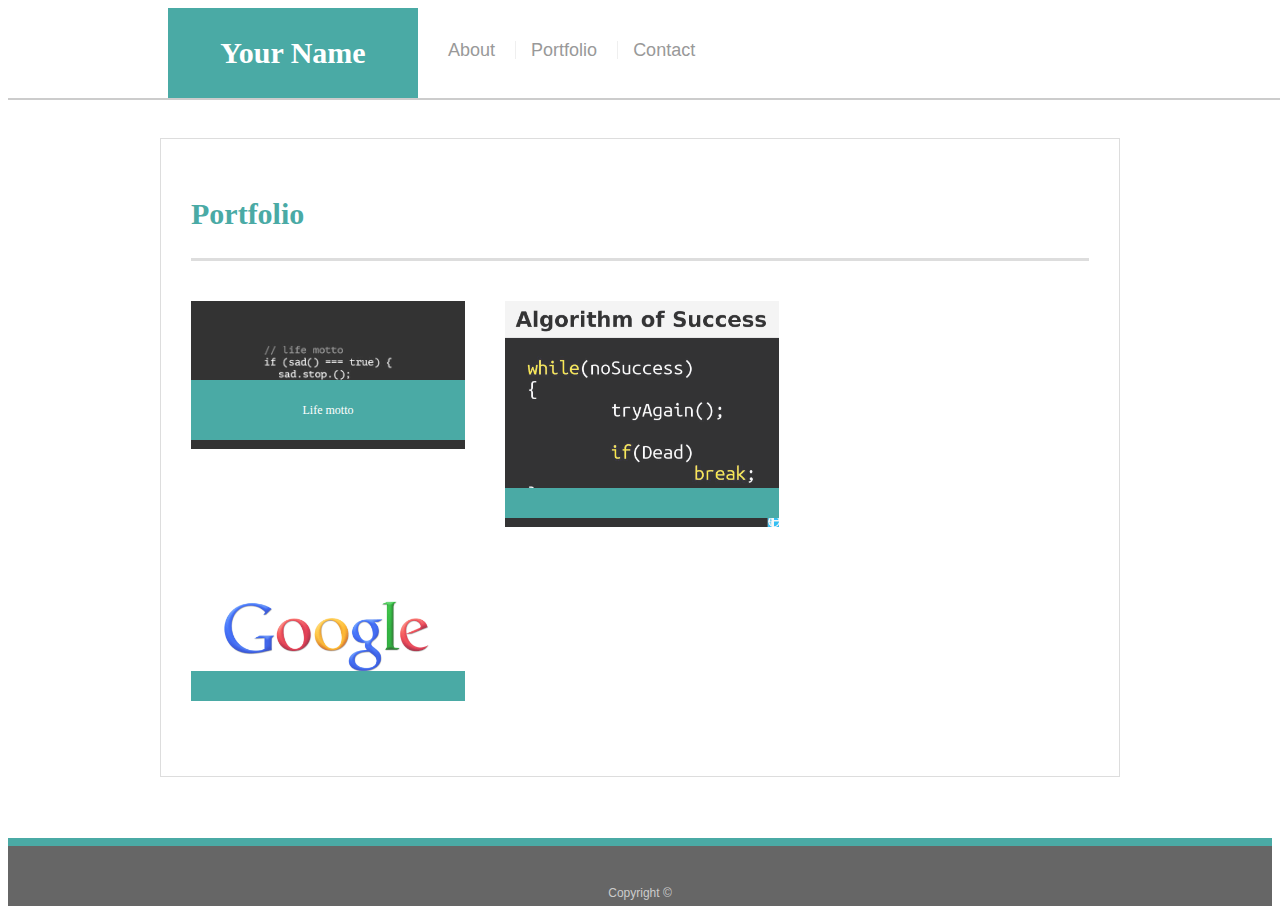
==== portfolio.html @ 84e512a0 "Initial Commit" ====
<!doctype html>
<html lang="en-us">

<head>
  <meta charset="UTF-8">
  <title>Portfolio | Your Name</title>
  <link rel="stylesheet" type="text/css" href="assets/css/style.css">
  <link rel="stylesheet" href="text/css" href="assets/css/responsive.css" media="screen and (max-width: 300px)">
</head>

<body>

  <header id="masthead">
    <div class="container">
      <a href="index.html" id="logo">Your Name</a>
      <nav>
        <a href="index.html">About</a>
        <a href="portfolio.html">Portfolio</a>
        <a href="contact.html">Contact</a>
      </nav>
    </div>
  </header>

  <div id="main-container" class="container">
    <section class="main-section">
      <h1>Portfolio</h1>

      <div class="work">
        <img src="assets/images/download.png" alt="LifeMotto">
        
        <h3>Life motto</h3>
      </div>
      <div class="work">
        <img id="" src="assets/images/f63c0e73c2909d2d854b96ccbad72569.png" alt="Success">

        <h3></h3>
      </div>
      <div class="work">
        <img src="assets/images/tumblr_lx37vo0atu1r9pgsuo1_500.png" alt="Trivia Game">

        <h3></h3>
      </div>
    </section>

  </div>

  <footer>
    <div class="container">
      Copyright &copy; 
    </div>
  </footer>
</body>

</html>
---- assets/css/style.css ----
body {
  font-family: Arial, "Helvetica Neue", Helvetica, sans-serif;
  font-size: 18px;
  line-height: 34px;
  color: #777;
  background: url("../images/concrete_seamless.png");
}

* {
  box-sizing: border-box;
}

/* general */

.container {
  width: 100%;
  max-width: 960px;
  margin: 0 auto;
  clear: both;
}

h1,
h2,
h3,
p {
  margin-bottom: 20px;
}

p:last-child {
  margin-bottom: 0;
}

h1,
h2,
h3 {
  font-family: Georgia, Times, "Times New Roman", serif;
  font-weight: 700;
  color: #4aaaa5;
}

h1 {
  padding-bottom: 20px;
  font-size: 30px;
  line-height: 49px;
  border-bottom: 3px solid #ddd;
}

h2,
h3 {
  font-size: 12px;
}

/* header */

#masthead {
  position: fixed;
  z-index: 99;
  width: 100%;
  margin: 0 0 30px;
  overflow: auto;
  color: #fff;
  background: #fff;
  border-bottom: 2px solid #ccc;
}

#logo {
  float: left;
  width: 250px;
  height: 90px;
  font-family: Georgia, Times, "Times New Roman", serif;
  font-size: 30px;
  font-weight: 700;
  line-height: 90px;
  color: #fff;
  text-align: center;
  text-decoration: none;
  background: #4aaaa5;
}

nav {
  float: left;
  margin-top: 25px;
}

nav a {
  display: inline-block;
  padding-left: 15px;
  margin-left: 15px;
  line-height: 18px;
  color: #999;
  text-decoration: none;
  border-left: 1px solid #efefef;
}

nav a:first-child {
  border-left: 0 none;
}

/* footer */

footer {
  padding: 30px 0;
  clear: both;
  font-size: 12px;
  color: #fff;
  color: #ccc;
  text-align: center;
  background: #666;
  border-top: 8px solid #4aaaa5;
  height: 50px;
}

h3, h2 {
  padding-bottom: 20px;
  margin-bottom: 15px;
  line-height: 22px;
  border-bottom: 2px solid #eee;
}

/* main */

#main-container {
  padding-top: 130px;
  min-height: calc(100vh - 70px);
}

.main-section {
  float: left;
  width: 100%;
  max-width: 960px;
  padding: 30px;
  margin: 0 0 40px;
  background: #fff;
  border: 1px solid #ddd;
}

/* portfolio page */

.work {
  position: relative;
  float: left;
  width: 274px;
  margin: 20px 0 25px;
  overflow: auto;
}

.work:nth-child(even) {
  margin-right: 40px;
}

.work img {
  width: 100%;
  border: 0 none;
  opacity: 0.8;
}

.work h3 {
  position: absolute;
  bottom: 20px;
  width: 100%;
  padding: 15px;
  margin-bottom: 0;
  font-weight: 300;
  line-height: 30px;
  color: #fff;
  text-align: center;
  background: #4aaaa5;
  border-bottom: 0;
}

.auth-image {
  float: left;
  width: 200px;
  height: auto;
  margin-top: 10px;
  margin-right: 25px;
}

/* contact page */

#contact-form ul {
  margin-bottom: 20px;
}

#contact-form li {
  margin-bottom: 10px;
}

label,
input[type=text],
input[type=email],
textarea {
  display: block;
  width: 100%;
}

input[type=text],
input[type=email],
textarea {
  height: 35px;
  padding: 0 10px;
  font-size: 14px;
  border: 1px solid #ddd;
}

textarea {
  height: 200px;
}

input[type=submit] {
  padding: 10px 30px;
  font-size: 18px;
  color: #fff;
  cursor: pointer;
  background: #4aaaa5;
  border: 0 none;
}
---- assets/css/responsive.css ----
#logo{
    clear: both;
    float: none;
    width: auto;
    padding: 20px 0 0 0;
    margin: 30%;
    text-align: center;
}
.imageofCat{
    width: auto;
    clear: both;
    margin: 5%;
}
#masthead{
    width: auto;
    margin: 100%;
    clear: both;
}
.work{
    width: 20%;
    clear: both;
    margin: auto;
    float: left;
}
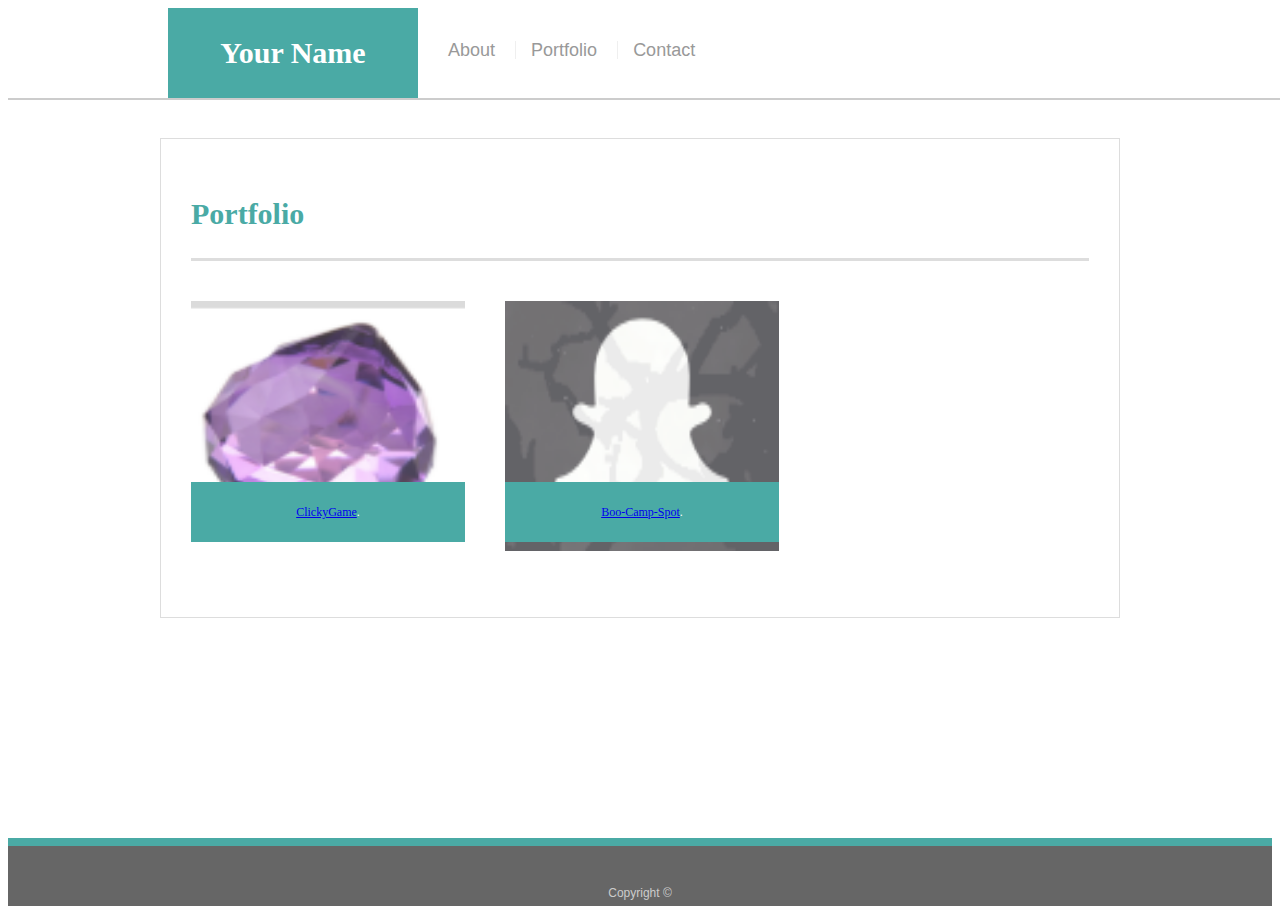
==== commit 4e142660: "addedLinks" ====
--- a/portfolio.html
+++ b/portfolio.html
@@ -26,19 +26,16 @@
       <h1>Portfolio</h1>
 
       <div class="work">
-        <img src="assets/images/download.png" alt="LifeMotto">
-        
-        <h3>Life motto</h3>
+        <img class="classImages" src="assets/images/Screen Shot 2018-08-24 at 10.53.22 AM.png" alt="ClickyGame">        
+        <h3>
+          <a href="https://vedantm8.github.io/Crystal/">ClickyGame</a>.
+        </h3>
       </div>
       <div class="work">
-        <img id="" src="assets/images/f63c0e73c2909d2d854b96ccbad72569.png" alt="Success">
-
-        <h3></h3>
-      </div>
-      <div class="work">
-        <img src="assets/images/tumblr_lx37vo0atu1r9pgsuo1_500.png" alt="Trivia Game">
-
-        <h3></h3>
+        <img class="classImages" src="assets/images/Screen Shot 2018-08-24 at 10.48.34 AM.png" alt="Success">
+        <h3>
+          <a href="https://boocamp-spot.herokuapp.com/">Boo-Camp-Spot</a>.
+        </h3>
       </div>
     </section>
 
--- a/assets/css/style.css
+++ b/assets/css/style.css
@@ -216,3 +216,6 @@
   border: 0 none;
 }
 
+.classImages{
+  height: 250px;
+}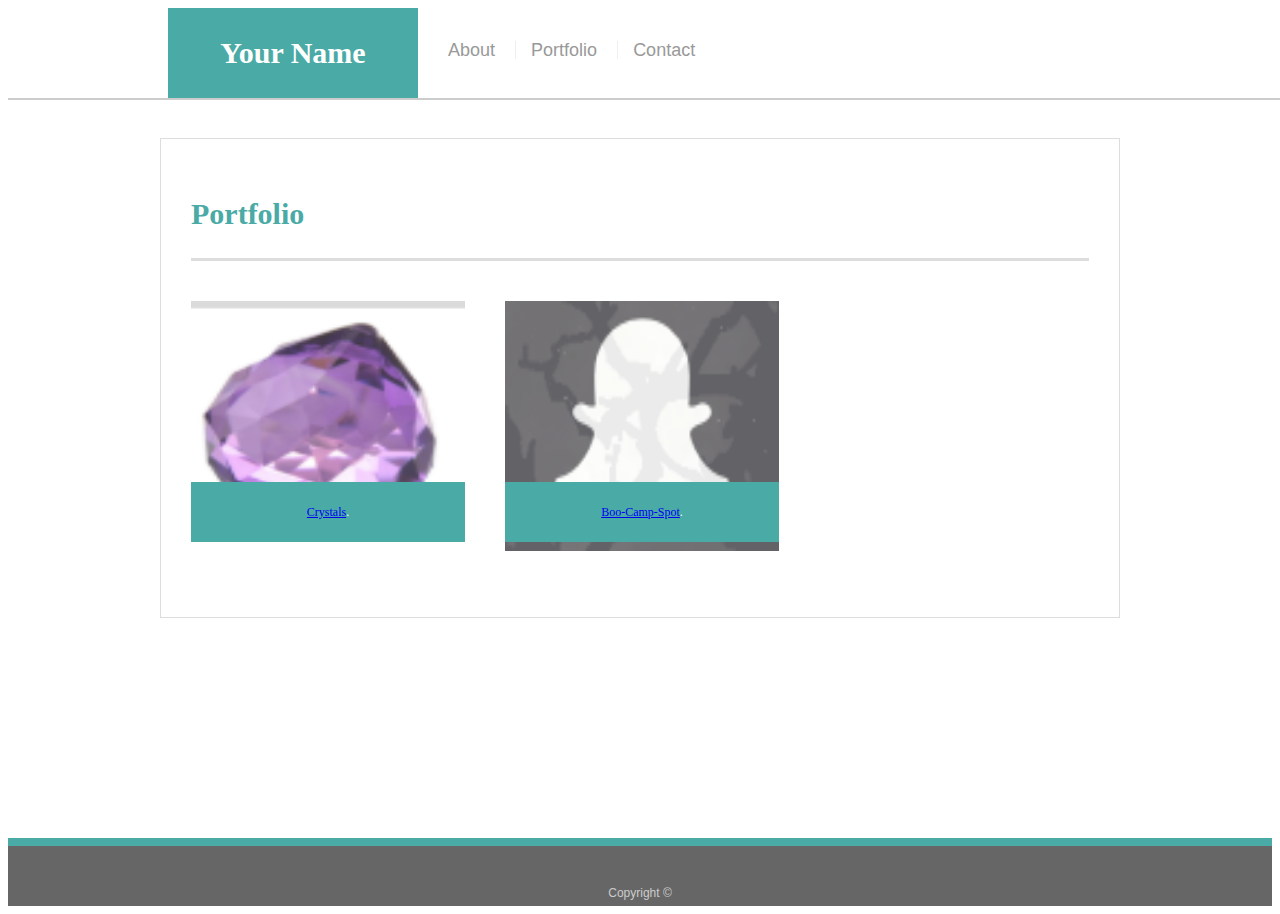
==== commit 91304caf: "changedText" ====
--- a/portfolio.html
+++ b/portfolio.html
@@ -28,7 +28,7 @@
       <div class="work">
         <img class="classImages" src="assets/images/Screen Shot 2018-08-24 at 10.53.22 AM.png" alt="ClickyGame">        
         <h3>
-          <a href="https://vedantm8.github.io/Crystal/">ClickyGame</a>.
+          <a href="https://vedantm8.github.io/Crystal/">Crystals</a>.
         </h3>
       </div>
       <div class="work">
